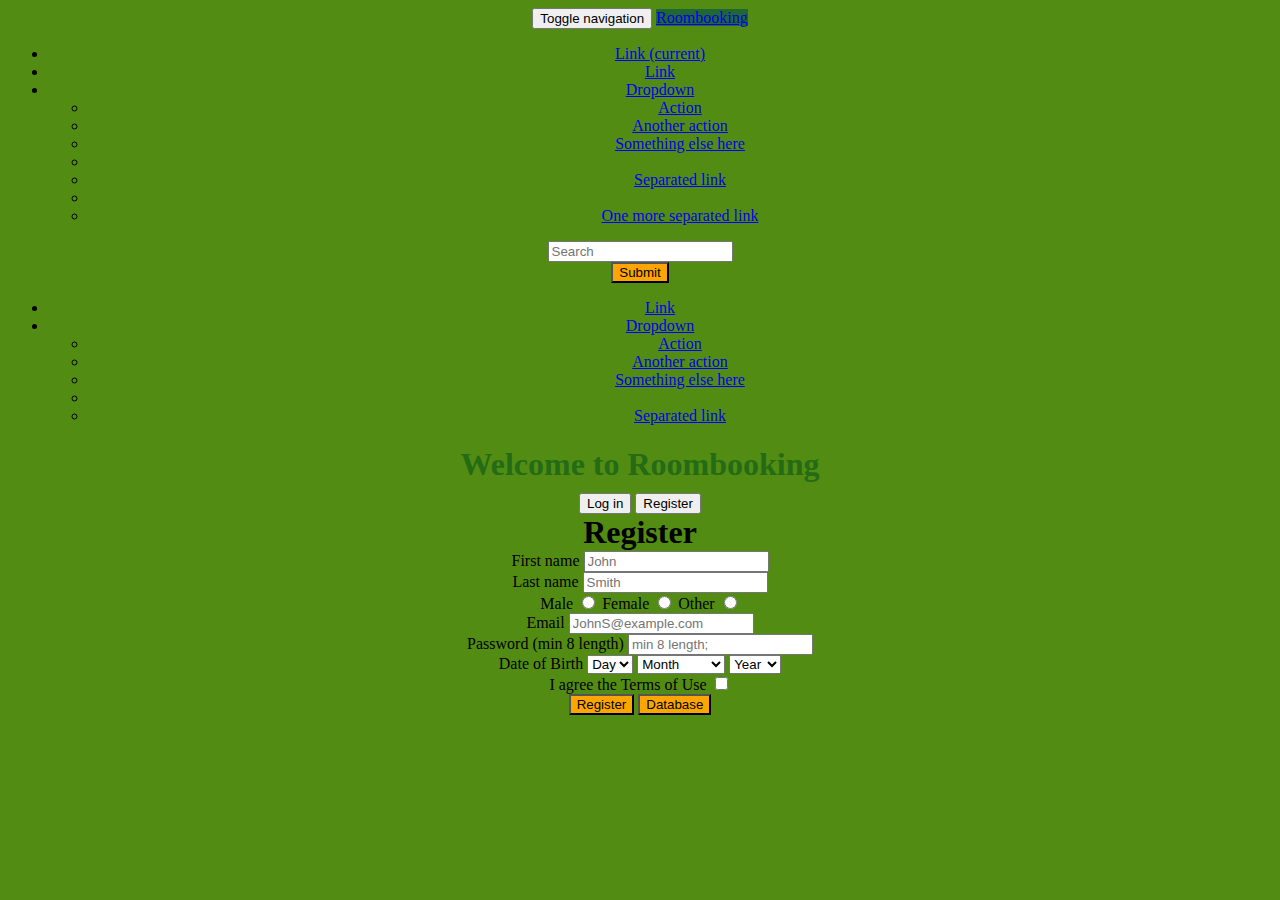
==== Roombooking 2/out/artifacts/Roombooking_2_Web_exploded/index.html @ 46769619 "Added Jumbotron, fixed container around register form" ====
<!DOCTYPE html>
<html>
<head>
    <title>register form</title>
    <link rel="stylesheet" type="text/css" href="bootstrap.css">
    <style type="text/css">
        .jumbotron {
            color: #236b15;
            text-underline-color: #5e5e5e;
            background-image: url("https://images.unsplash.com/photo-1519389950473-47ba0277781c?ixlib=rb-1.2.1&ixid=eyJhcHBfaWQiOjEyMDd9&auto=format&fit=crop&w=1350&q=80");
            background-size: 100%;
        }
        .navbar-brand {
            background: #216732;
        }

        body {
            background-color: rgb(83, 140, 19);
            text-align: center;
        }

        .btn-default {
            background-color: orange;
        }

        .container {
            margin: auto;
        }
        h1 {
            margin-bottom: 10px;
        }
    </style>
</head>
<body>
<nav class="navbar navbar-default">
    <div class="container-fluid">
        <!-- Brand and toggle get grouped for better mobile display -->
        <div class="navbar-header">
            <button type="button" class="navbar-toggle collapsed" data-toggle="collapse"
                    data-target="#bs-example-navbar-collapse-1" aria-expanded="false">
                <span class="sr-only">Toggle navigation</span>
                <span class="icon-bar"></span>
                <span class="icon-bar"></span>
                <span class="icon-bar"></span>
            </button>
            <a class="navbar-brand" href="index.html">Roombooking</a>
        </div>

        <!-- Collect the nav links, forms, and other content for toggling -->
        <div class="collapse navbar-collapse" id="bs-example-navbar-collapse-1">
            <ul class="nav navbar-nav">
                <li class="active"><a href="#">Link <span class="sr-only">(current)</span></a></li>
                <li><a href="#">Link</a></li>
                <li class="dropdown">
                    <a href="#" class="dropdown-toggle" data-toggle="dropdown" role="button" aria-haspopup="true"
                       aria-expanded="false">Dropdown <span class="caret"></span></a>
                    <ul class="dropdown-menu">
                        <li><a href="#">Action</a></li>
                        <li><a href="#">Another action</a></li>
                        <li><a href="#">Something else here</a></li>
                        <li role="separator" class="divider"></li>
                        <li><a href="#">Separated link</a></li>
                        <li role="separator" class="divider"></li>
                        <li><a href="#">One more separated link</a></li>
                    </ul>
                </li>
            </ul>
            <form class="navbar-form navbar-left">
                <div class="form-group">
                    <input type="text" class="form-control" placeholder="Search">
                </div>
                <button type="submit" class="btn btn-default">Submit</button>
            </form>
            <ul class="nav navbar-nav navbar-right">
                <li><a href="#">Link</a></li>
                <li class="dropdown">
                    <a href="#" class="dropdown-toggle" data-toggle="dropdown" role="button" aria-haspopup="true"
                       aria-expanded="false">Dropdown <span class="caret"></span></a>
                    <ul class="dropdown-menu">
                        <li><a href="#">Action</a></li>
                        <li><a href="#">Another action</a></li>
                        <li><a href="#">Something else here</a></li>
                        <li role="separator" class="divider"></li>
                        <li><a href="#">Separated link</a></li>
                    </ul>
                </li>
            </ul>
        </div><!-- /.navbar-collapse -->
    </div><!-- /.container-fluid -->
</nav>
<div class="container">
    <div class="jumbotron">
        <h1 class="special-text">Welcome to Roombooking</h1>
        <button class="btn btn-success btn-lg">Log in</button>
        <button class="btn btn-success btn-lg">Register
        </button>
    </div>
<h1 class="container">Register</h1>

<form class="container" action="./Servlet" method="post">
    <div>
        <label for="firstName">First name</label>
        <input id="firstName" type="text" name="firstName" placeholder="John" required>
    </div>
    <div>
        <label for="lastName">Last name</label>
        <input id="lastName" type="text" name="lastName" placeholder="Smith" required>
    </div>

    <div>
        <label for="male">Male</label>
        <input id="male" type="radio" name="genderchoice" value="other">

        <label for="female">Female</label>
        <input id="female" type="radio" name="genderchoice" value="female">

        <label for="other">Other</label>
        <input id="other" type="radio" name="genderchoice" value="other">
    </div>

    <div>
        <label for="email">Email</label>
        <input id="email" type="email" name="email" required placeholder="JohnS@example.com">
    </div>
    <div>
        <label for="password">Password (min 8 length)</label>
        <input type="password" name="password" placeholder="min 8 length;" pattern="(?=.*\d)(?=.*[a-z])(?=.*[A-Z]).{8,}"
               required id="password"
               title="must atleast contain one uppercase letter and one lowercase letter, and one number">
    </div>


    <div>
        <label for="dateofbirth">Date of Birth</label>
        <select id="dateofbirth" name="day">
            <option>Day</option>
            <option value="1">01</option>
            <option value="2">02</option>
            <option value="3">03</option>
            <option value="4">04</option>
            <option value="5">05</option>
            <option value="6">06</option>
            <option>07</option>
            <option>08</option>
            <option>09</option>
            <option>10</option>
            <option>11</option>
            <option>12</option>
            <option>13</option>
            <option>14</option>
            <option>15</option>
            <option>16</option>
            <option>17</option>
            <option>18</option>
            <option>19</option>
            <option>20</option>
            <option>21</option>
            <option>22</option>
            <option>21</option>
            <option>22</option>
            <option>23</option>
            <option>24</option>
            <option>25</option>
            <option>26</option>
            <option>27</option>
        </select>
        <select name="month">
            <option>Month</option>
            <option value="January">January</option>
            <option value="February">February</option>
            <option>March</option>
            <option>April</option>
            <option>May</option>
            <option>June</option>
            <option>July</option>
            <option>August</option>
            <option>September</option>
            <option>October</option>
            <option>November</option>
            <option>December</option>
        </select>

        <select name="year">
            <option>Year</option>
            <option value="1993">1993</option>
            <option value="1994">1994</option>
            <option value="1995">1995</option>
            <option>1996</option>
            <option>1997</option>
            <option>1998</option>
            <option>1999</option>
            <option>2000</option>
            <option>2001</option>
            <option>2002</option>

        </select>
    </div>
    <div>
        <label for="terms">I agree the Terms of Use</label>
        <input type="checkbox" name="checkbox" id="terms" required>
    </div>
    <div id="test">
        <input class="submit btn-default btn-lg" type="submit" name="action" value="Register">
        <input class="submit btn-default btn lg" type="submit" name="action" value="Database">
    </div>
</form>
<script
        src="https://code.jquery.com/jquery-3.4.1.js"
        integrity="sha256-WpOohJOqMqqyKL9FccASB9O0KwACQJpFTUBLTYOVvVU="
        crossorigin="anonymous"></script>
<script src="bootstrap.js"></script>
</body>
</html>
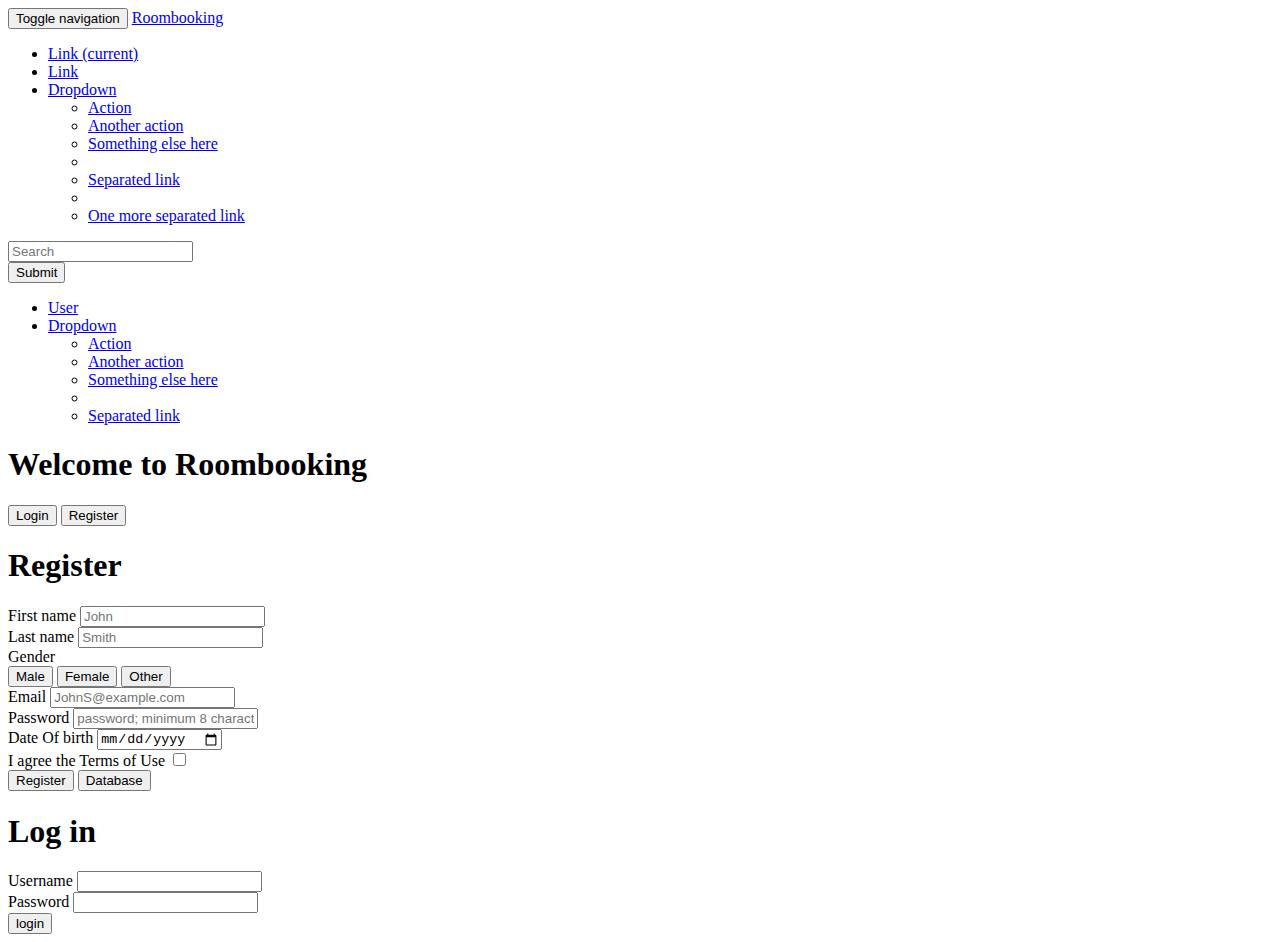
==== commit a2e75064: "Auto stash before merge of "HanneDev" and "TrymMaster/master"" ====
--- a/Roombooking 2/out/artifacts/Roombooking_2_Web_exploded/index.html
+++ b/Roombooking 2/out/artifacts/Roombooking_2_Web_exploded/index.html
@@ -1,37 +1,13 @@
 <!DOCTYPE html>
-<html>
+<html lang="en">
 <head>
     <title>register form</title>
-    <link rel="stylesheet" type="text/css" href="bootstrap.css">
-    <style type="text/css">
-        .jumbotron {
-            color: #236b15;
-            text-underline-color: #5e5e5e;
-            background-image: url("https://images.unsplash.com/photo-1519389950473-47ba0277781c?ixlib=rb-1.2.1&ixid=eyJhcHBfaWQiOjEyMDd9&auto=format&fit=crop&w=1350&q=80");
-            background-size: 100%;
-        }
-        .navbar-brand {
-            background: #216732;
-        }
-
-        body {
-            background-color: rgb(83, 140, 19);
-            text-align: center;
-        }
-
-        .btn-default {
-            background-color: orange;
-        }
-
-        .container {
-            margin: auto;
-        }
-        h1 {
-            margin-bottom: 10px;
-        }
-    </style>
+    <link rel="stylesheet" type="text/css" href="./css/bootstrap.css">
+    <link rel="stylesheet" type="text/css" href="roombooking.css">
+    <meta charset="utf-8">
 </head>
 <body>
+<!-- Navigation Bar -->
 <nav class="navbar navbar-default">
     <div class="container-fluid">
         <!-- Brand and toggle get grouped for better mobile display -->
@@ -72,7 +48,11 @@
                 <button type="submit" class="btn btn-default">Submit</button>
             </form>
             <ul class="nav navbar-nav navbar-right">
-                <li><a href="#">Link</a></li>
+                <li><a href="https://www.google.com">User <span class="glyphicon glyphicon-user"
+                                                                aria-hidden="true"></span>
+                </a>
+                </li>
+
                 <li class="dropdown">
                     <a href="#" class="dropdown-toggle" data-toggle="dropdown" role="button" aria-haspopup="true"
                        aria-expanded="false">Dropdown <span class="caret"></span></a>
@@ -88,122 +68,97 @@
         </div><!-- /.navbar-collapse -->
     </div><!-- /.container-fluid -->
 </nav>
+<!-- Container with Jumbotron with log in button & register -->
 <div class="container">
     <div class="jumbotron">
-        <h1 class="special-text">Welcome to Roombooking</h1>
-        <button class="btn btn-success btn-lg">Log in</button>
-        <button class="btn btn-success btn-lg">Register
+        <h1 id="welcome" class="special-text">Welcome to Roombooking</h1>
+        <!-- Log in button that collapses class: #CollapseLogin -->
+        <button class="btn btn-success btn-lg" data-toggle="collapse" href="#collapseLogin" role="button"
+                aria-expanded="false"
+                aria-controls="#collapseLogin">Login
+        </button>
+        <!--  Register button that collapses class: #CollapseLogin -->
+
+        <button class="btn btn-success btn-lg" data-toggle="collapse" href="#collapseExample" role="button"
+                aria-expanded="false" aria-controls="collapseExample">Register
         </button>
     </div>
-<h1 class="container">Register</h1>
 
-<form class="container" action="./Servlet" method="post">
-    <div>
-        <label for="firstName">First name</label>
-        <input id="firstName" type="text" name="firstName" placeholder="John" required>
-    </div>
-    <div>
-        <label for="lastName">Last name</label>
-        <input id="lastName" type="text" name="lastName" placeholder="Smith" required>
-    </div>
-
-    <div>
-        <label for="male">Male</label>
-        <input id="male" type="radio" name="genderchoice" value="other">
-
-        <label for="female">Female</label>
-        <input id="female" type="radio" name="genderchoice" value="female">
-
-        <label for="other">Other</label>
-        <input id="other" type="radio" name="genderchoice" value="other">
-    </div>
-
-    <div>
-        <label for="email">Email</label>
-        <input id="email" type="email" name="email" required placeholder="JohnS@example.com">
-    </div>
-    <div>
-        <label for="password">Password (min 8 length)</label>
-        <input type="password" name="password" placeholder="min 8 length;" pattern="(?=.*\d)(?=.*[a-z])(?=.*[A-Z]).{8,}"
-               required id="password"
-               title="must atleast contain one uppercase letter and one lowercase letter, and one number">
-    </div>
+</div>
 
 
-    <div>
-        <label for="dateofbirth">Date of Birth</label>
-        <select id="dateofbirth" name="day">
-            <option>Day</option>
-            <option value="1">01</option>
-            <option value="2">02</option>
-            <option value="3">03</option>
-            <option value="4">04</option>
-            <option value="5">05</option>
-            <option value="6">06</option>
-            <option>07</option>
-            <option>08</option>
-            <option>09</option>
-            <option>10</option>
-            <option>11</option>
-            <option>12</option>
-            <option>13</option>
-            <option>14</option>
-            <option>15</option>
-            <option>16</option>
-            <option>17</option>
-            <option>18</option>
-            <option>19</option>
-            <option>20</option>
-            <option>21</option>
-            <option>22</option>
-            <option>21</option>
-            <option>22</option>
-            <option>23</option>
-            <option>24</option>
-            <option>25</option>
-            <option>26</option>
-            <option>27</option>
-        </select>
-        <select name="month">
-            <option>Month</option>
-            <option value="January">January</option>
-            <option value="February">February</option>
-            <option>March</option>
-            <option>April</option>
-            <option>May</option>
-            <option>June</option>
-            <option>July</option>
-            <option>August</option>
-            <option>September</option>
-            <option>October</option>
-            <option>November</option>
-            <option>December</option>
-        </select>
+<div class="collapse container" id="collapseExample">
+    <form action="./Servlets.Servlet" method="post">
+        <h1>Register</h1>
+        <div>
+            <label for="firstName">First name</label>
+            <input id="firstName" type="text" name="firstName" placeholder="John" required>
+        </div>
+        <div>
+            <label for="lastName">Last name</label>
+            <input id="lastName" type="text" name="lastName" placeholder="Smith" required>
+        </div>
+        <div>
+            <label for="gender">Gender</label>
+        </div>
+        <div id="gender" class="btn-group" role="group" aria-label="Basic example">
 
-        <select name="year">
-            <option>Year</option>
-            <option value="1993">1993</option>
-            <option value="1994">1994</option>
-            <option value="1995">1995</option>
-            <option>1996</option>
-            <option>1997</option>
-            <option>1998</option>
-            <option>1999</option>
-            <option>2000</option>
-            <option>2001</option>
-            <option>2002</option>
+            <button value="male" name="genderChoice" type="button" class=" submit btn btn-secondary">Male</button>
+            <button value="female" name="genderChoice" type="button" class=" submit btn btn-secondary">Female</button>
+            <button value="other" name="genderChoice" type="button" class=" submit btn btn-secondary">Other</button>
 
-        </select>
-    </div>
-    <div>
-        <label for="terms">I agree the Terms of Use</label>
-        <input type="checkbox" name="checkbox" id="terms" required>
-    </div>
-    <div id="test">
-        <input class="submit btn-default btn-lg" type="submit" name="action" value="Register">
-        <input class="submit btn-default btn lg" type="submit" name="action" value="Database">
-    </div>
-</form>
+        </div>
+
+
+        <div>
+            <label for="email">Email</label>
+            <input id="email" type="email" name="email" required placeholder="JohnS@example.com">
+        </div>
+
+        <div>
+            <label for="password">Password</label>
+            <input type="password" name="password" placeholder="password; minimum 8 characters" pattern=".{8,0}"
+                   id="password"
+                   required title="must atleast contain 8 symbols">
+        </div>
+
+        <div>
+            <label for="dob">Date Of birth</label>
+            <input id="dob" type="date" name="dob" required>
+        </div>
+
+        <div>
+            <label for="terms">I agree the Terms of Use
+                <input type="checkbox" name="checkbox" id="terms" required>
+            </label>
+        </div>
+        <div>
+            <input class="submit btn-default btn-lg" type="submit" name="action" value="Register">
+            <input class="submit btn-default btn lg" type="submit" name="action" value="Database">
+        </div>
+    </form>
+</div>
+<!-- testing  login function on same html Todo: add Navbar User glyphicon into AbstractServlet navbar -->
+
+<div class="collapse container" id="collapseLogin">
+    <form action="./Servlets.ServletLogin" method="post">
+        <h1>Log in</h1>
+
+        <div>
+            <label for="userName">Username</label>
+            <input type="text" id="userName" name="username">
+        </div>
+        <div>
+            <label for="loginpassword">Password</label>
+            <input type="password" id="loginpassword" name="loginpassword">
+        </div>
+        <div>
+            <input class="submit btn-default btn-lg" type="submit" name="action" value="login">
+        </div>
+
+    </form>
+</div>
+
 <script
         src="https://code.jquery.com/jquery-3.4.1.js"
         integrity="sha256-WpOohJOqMqqyKL9FccASB9O0KwACQJpFTUBLTYOVvVU="
